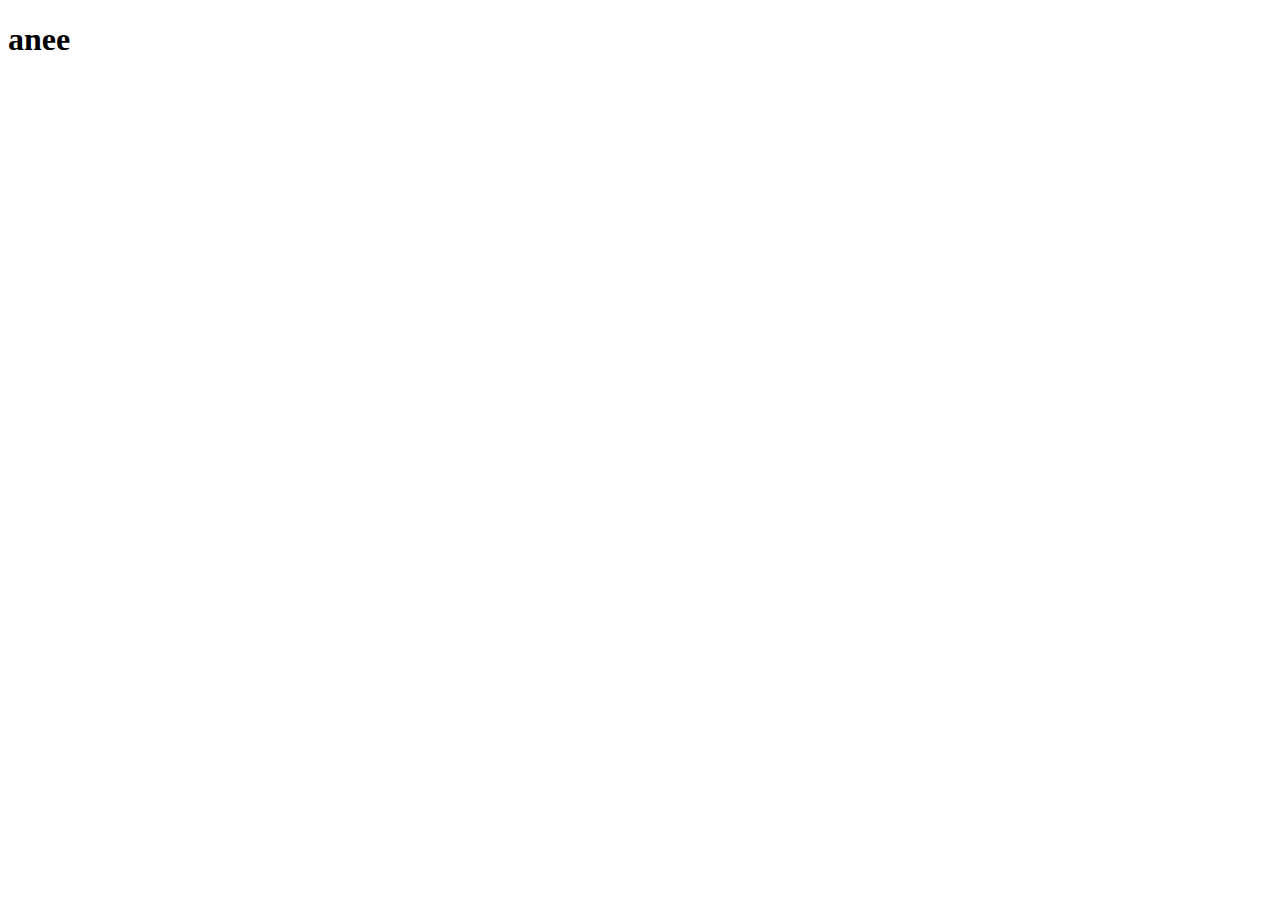
==== HTML/rough.html @ dbf7e7a1 "file updated" ====
<!DOCTYPE html>
<html lang="en">
<head>
    <meta charset="UTF-8">
    <meta name="viewport" content="width=device-width, initial-scale=1.0">
    <title>Learning html</title>
    <link rel="stylesheet" href="style1.css">
</head>
<body>
    <h1>anee</h1> <!-- Heading tag -->
</body>
</html>
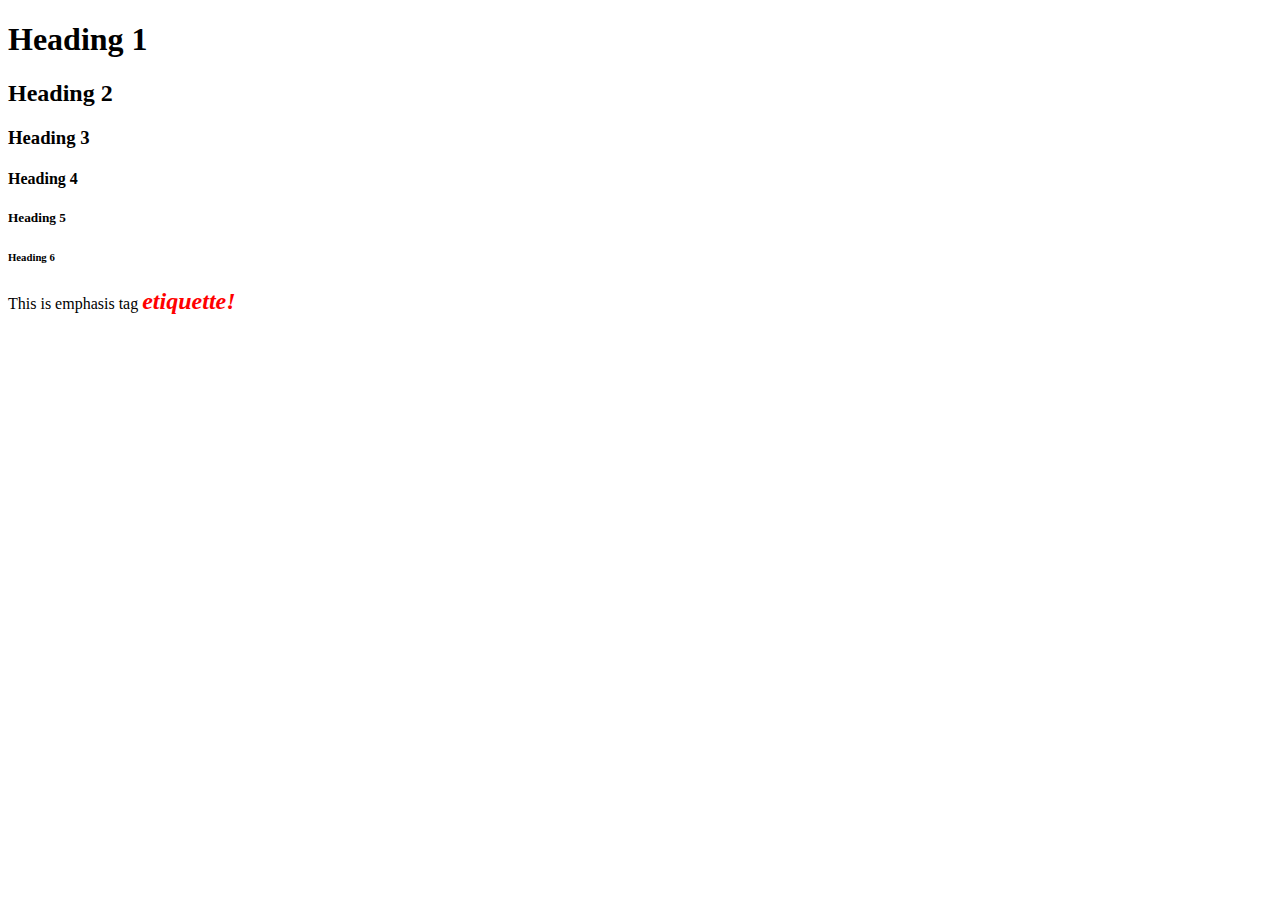
==== commit aa114efb: "file updated" ====
--- a/HTML/rough.html
+++ b/HTML/rough.html
@@ -7,6 +7,12 @@
     <link rel="stylesheet" href="style1.css">
 </head>
 <body>
-    <h1>anee</h1> <!-- Heading tag -->
+    <h1>Heading 1</h1> <!-- Heading tag h1-->
+    <h2>Heading 2</h2> <!-- Heading tag h2-->
+    <h3>Heading 3</h3> <!-- Heading tag h3-->
+    <h4>Heading 4</h4> <!-- Heading tag h4-->
+    <h5>Heading 5</h5> <!-- Heading tag h5-->
+    <h6>Heading 6</h6> <!-- Heading tag h6-->
+    <p>This is emphasis tag <i>etiquette!</i> </p>
 </body>
 </html>--- a/HTML/style1.css
+++ b/HTML/style1.css
@@ -0,0 +1,6 @@
+i{
+    color: red;
+    text-align: center;
+    font-weight: bold;
+    font-size: 24px;
+}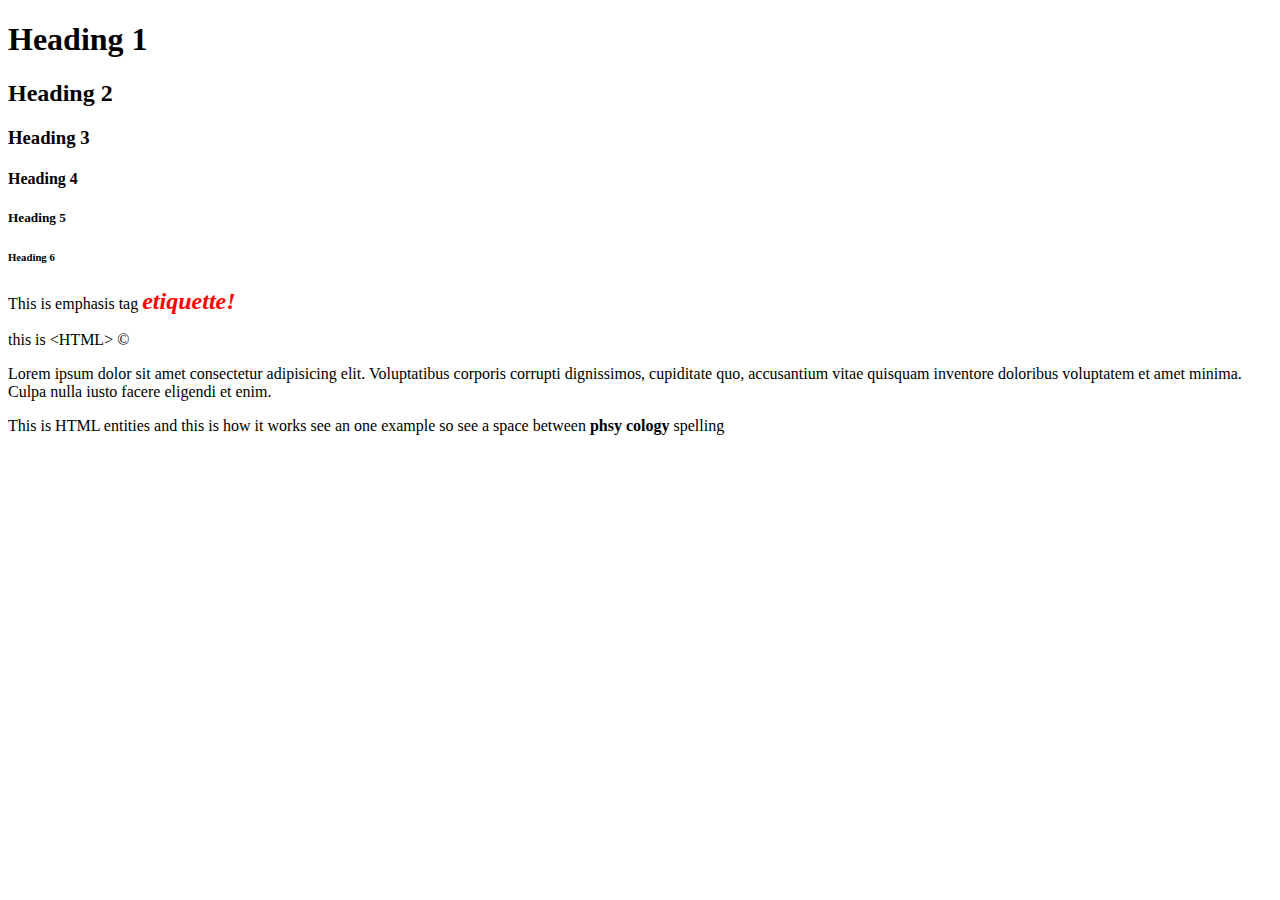
==== commit 20f657e2: "file updated" ====
--- a/HTML/rough.html
+++ b/HTML/rough.html
@@ -13,6 +13,14 @@
     <h4>Heading 4</h4> <!-- Heading tag h4-->
     <h5>Heading 5</h5> <!-- Heading tag h5-->
     <h6>Heading 6</h6> <!-- Heading tag h6-->
-    <p>This is emphasis tag <i>etiquette!</i> </p>
+    <p>This is emphasis tag <i>etiquette!</i></p>
+    <!-- Learning HTML entities-->
+    <p>this is &lt;HTML&gt; &copy;</p> <!-- it will print <HTML> and copy symbol -->
+    
+    <!-- Lorem ambriviation use-->
+    <p>Lorem ipsum dolor sit amet consectetur adipisicing elit. Voluptatibus corporis corrupti dignissimos, cupiditate quo, accusantium vitae quisquam inventore doloribus voluptatem et amet minima. Culpa nulla iusto facere eligendi et enim.</p>
+    
+    <p>This is HTML entities and this is how it works see an one example so see a space between <b>phsy&nbsp;cology</b> spelling <!-- &nbsp is used for creting a blank space between a word or the group of words-->
+    </p>
 </body>
 </html>